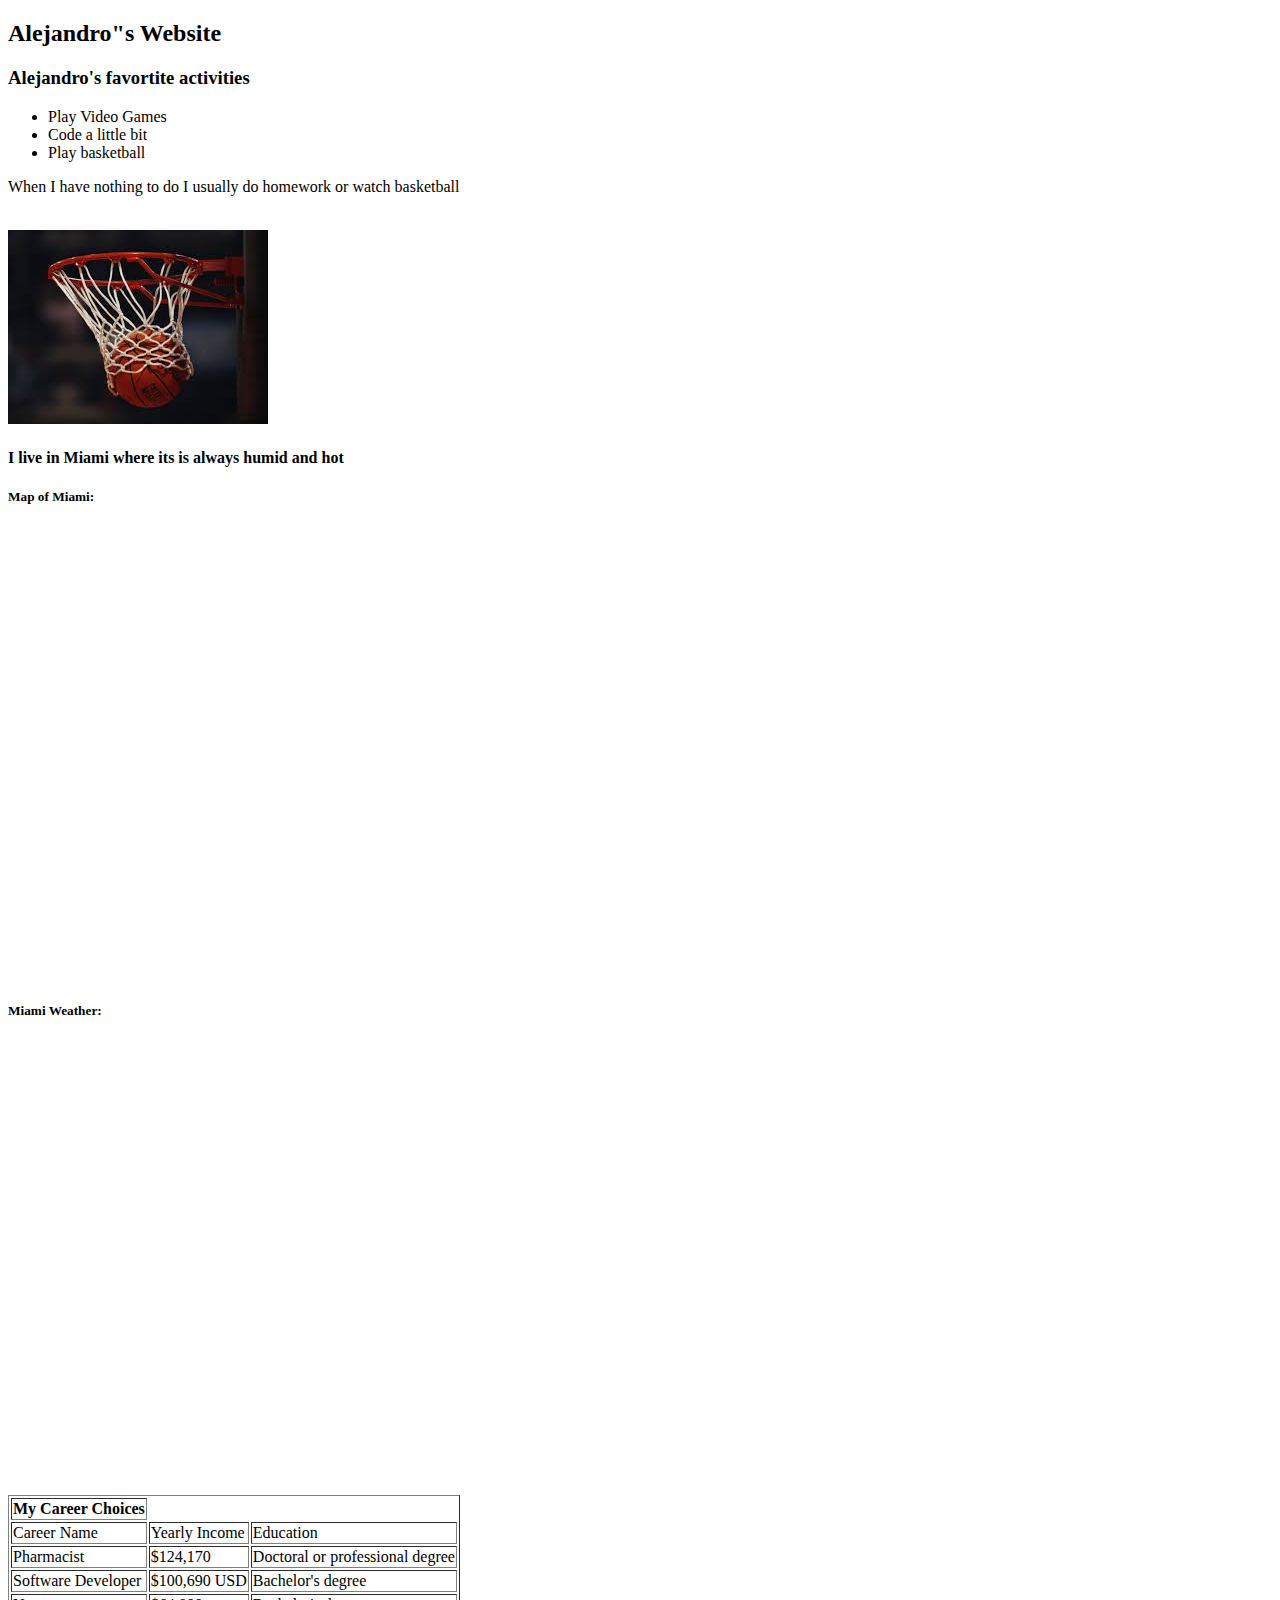
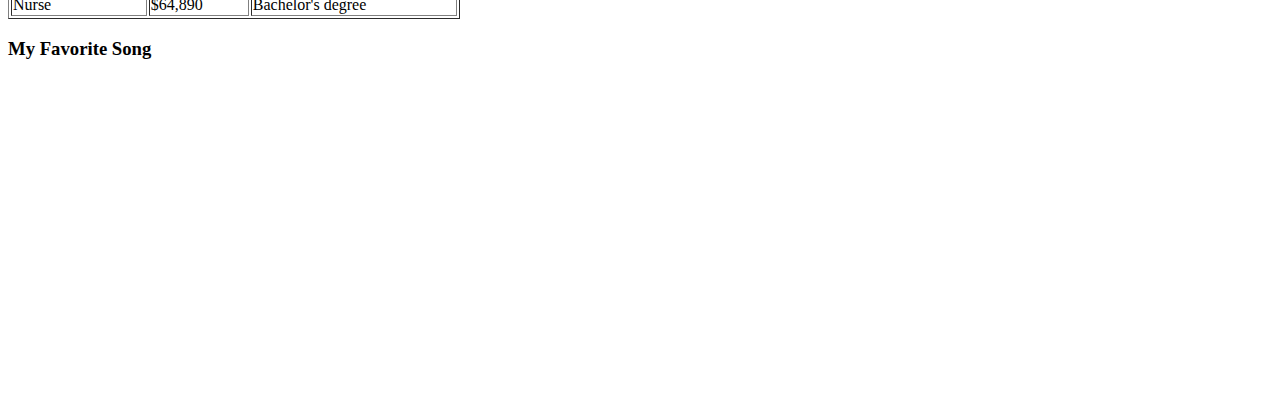
==== index.html @ 383ba2ac "Update index.html" ====
<!DOCTYPE html>
<html>
  <head>
    <title>Alejandro's Webpage</title>
    <link rel="stylesheet" type="text/css" href="style.css">
  </head>
  <body>
    <h2>Alejandro"s Website</h2>
    <h3>Alejandro's favortite activities</h3>
    <ul>
      <li>Play Video Games</li>
      <li>Code a little bit</li>
      <li>Play basketball</li>
    </ul>
    <p>When I have nothing to do I usually do homework or watch basketball</p>
    <br>
    <img class="img" src="[data-uri]">
    <h4>I live in Miami where its is always humid and hot</h4>
    <h5>Map of Miami:</h5>
    <iframe src="https://www.google.com/maps/embed?pb=!1m18!1m12!1m3!1d229929.1760314769!2d-80.36954411689972!3d25.78234042826896!2m3!1f0!2f0!3f0!3m2!1i1024!2i768!4f13.1!3m3!1m2!1s0x88d9b0a20ec8c111%3A0xff96f271ddad4f65!2sMiami%2C%20FL!5e0!3m2!1sen!2sus!4v1571853812917!5m2!1sen!2sus" width="600" height="450" frameborder="0" style="border:0;" allowfullscreen=""></iframe>
    <h5>Miami Weather:</h5>
    <iframe src="https://weather.com/weather/tenday/l/Miami+FL?canonicalCityId=c9d07351a6bbc498786bf52814f07b68fe43a40bfd634facef3db6b459321c41" width="600" height="450" frameborder="0" style="border:0;" allowfullscreen=""></iframe>
    <table border="1">
      <th>My Career Choices</th>
      <tr class="header">
        <td>Career Name</td>
        <td>Yearly Income</td>
        <td>Education</td>
      </tr>
      <tr>
        <td>Pharmacist</td>
        <td>$124,170</td>
        <td>Doctoral or professional degree</td>
      </tr>
      <tr>
        <td>Software Developer</td>
        <td>$100,690 USD</td>
        <td>Bachelor's degree</td>
      </tr>
      <tr>
        <td>Nurse</td>
        <td>$64,890</td>
        <td>Bachelor's degree</td>
      </tr>
    </table>
    <h3>My Favorite Song</h3>
    <iframe width="560" height="315" src="https://www.youtube.com/embed/fUU0xHiW2_0" frameborder="0" allow="accelerometer; autoplay; encrypted-media; gyroscope; picture-in-picture" allowfullscreen class="song"></iframe>


  </body>
</html>
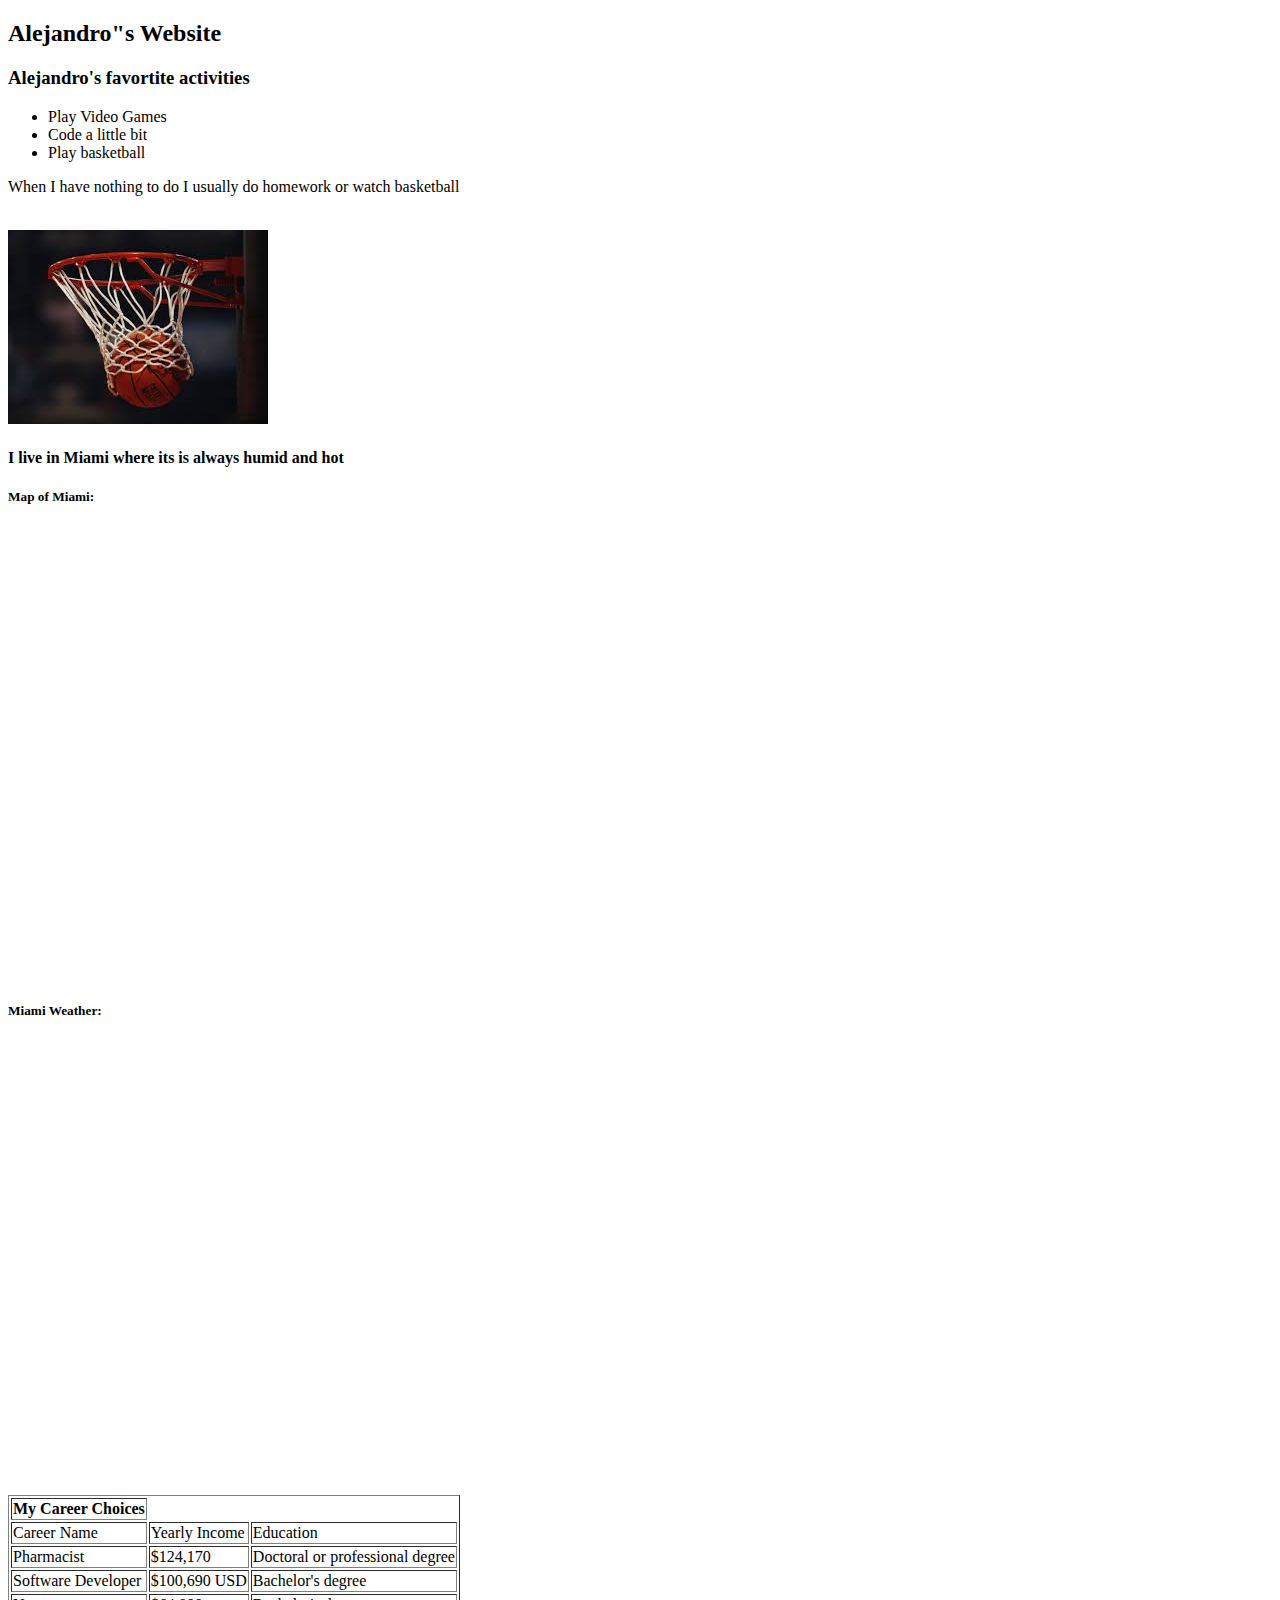
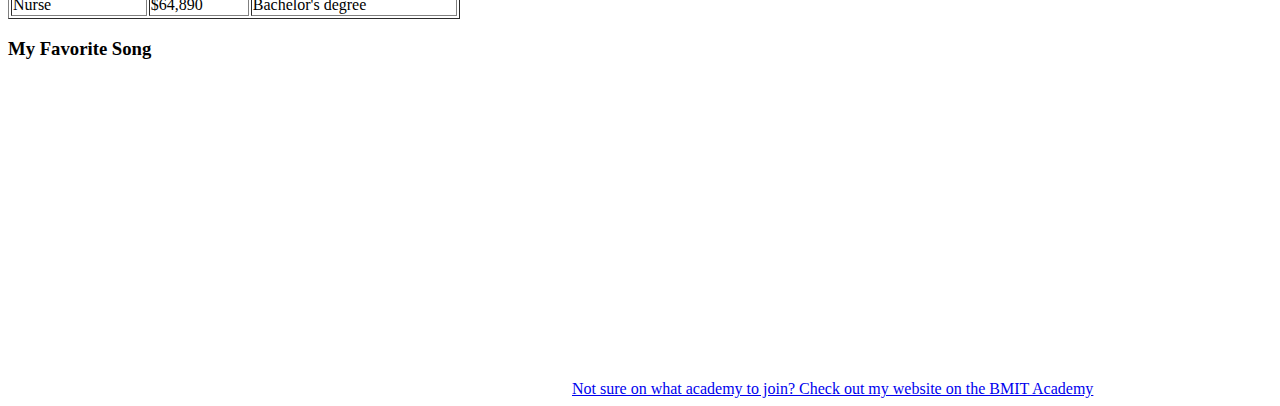
==== commit 66217302: "Update index.html" ====
--- a/index.html
+++ b/index.html
@@ -2,7 +2,7 @@
 <html>
   <head>
     <title>Alejandro's Webpage</title>
-    <link rel="stylesheet" type="text/css" href="style.css">
+    <link rel="stylesheet" type="text/css" href="Style.css">
   </head>
   <body>
     <h2>Alejandro"s Website</h2>
@@ -45,7 +45,7 @@
     </table>
     <h3>My Favorite Song</h3>
     <iframe width="560" height="315" src="https://www.youtube.com/embed/fUU0xHiW2_0" frameborder="0" allow="accelerometer; autoplay; encrypted-media; gyroscope; picture-in-picture" allowfullscreen class="song"></iframe>
-
+    <a href="index.html">Not sure on what academy to join? Check out my website on the BMIT Academy</a>
 
   </body>
 </html>
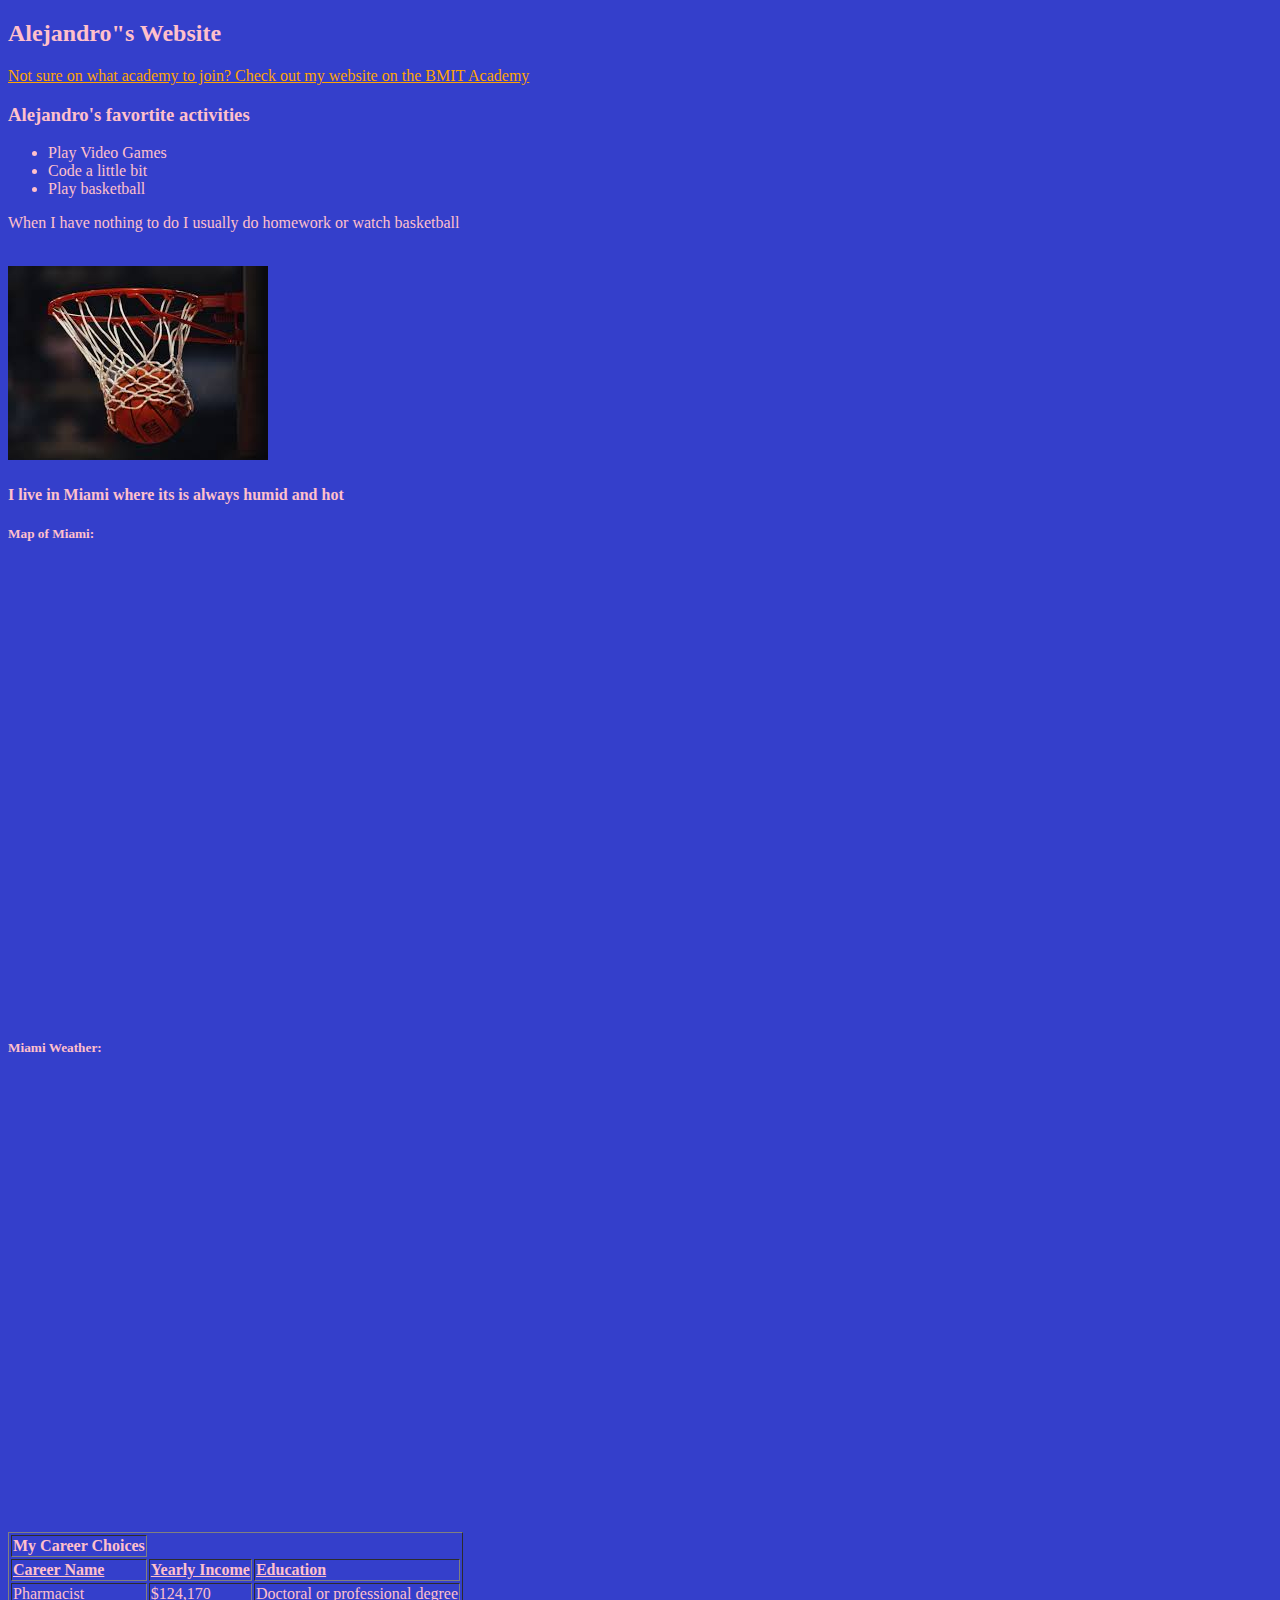
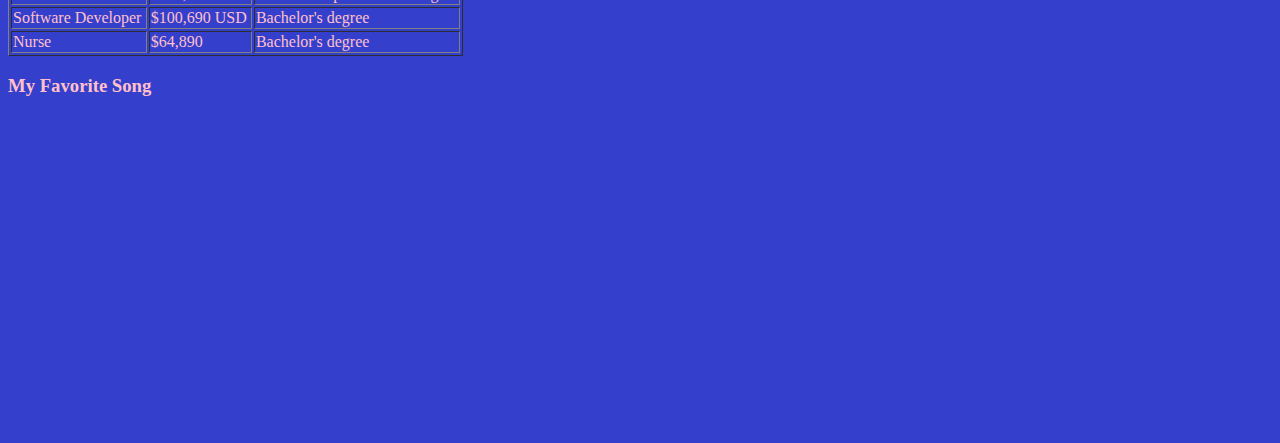
==== commit c41d97c2: "Update index.html" ====
--- a/index.html
+++ b/index.html
@@ -6,6 +6,7 @@
   </head>
   <body>
     <h2>Alejandro"s Website</h2>
+     <a href="page2.html">Not sure on what academy to join? Check out my website on the BMIT Academy</a>
     <h3>Alejandro's favortite activities</h3>
     <ul>
       <li>Play Video Games</li>
@@ -45,7 +46,8 @@
     </table>
     <h3>My Favorite Song</h3>
     <iframe width="560" height="315" src="https://www.youtube.com/embed/fUU0xHiW2_0" frameborder="0" allow="accelerometer; autoplay; encrypted-media; gyroscope; picture-in-picture" allowfullscreen class="song"></iframe>
-    <a href="index.html">Not sure on what academy to join? Check out my website on the BMIT Academy</a>
+    <br>
+   
 
   </body>
 </html>
--- a/Style.css
+++ b/Style.css
@@ -0,0 +1,22 @@
+body{
+  BACKGROUND-COLOR:#343fcb;
+  color:pink;
+}   
+
+.header{
+  text-decoration-line:Underline;
+  font-weight:Bold;
+}
+
+iframe.song:hover {
+  width:100%
+}
+
+a:link {
+  color:orange;
+}
+
+a:visited {
+  color:white;
+}
+  
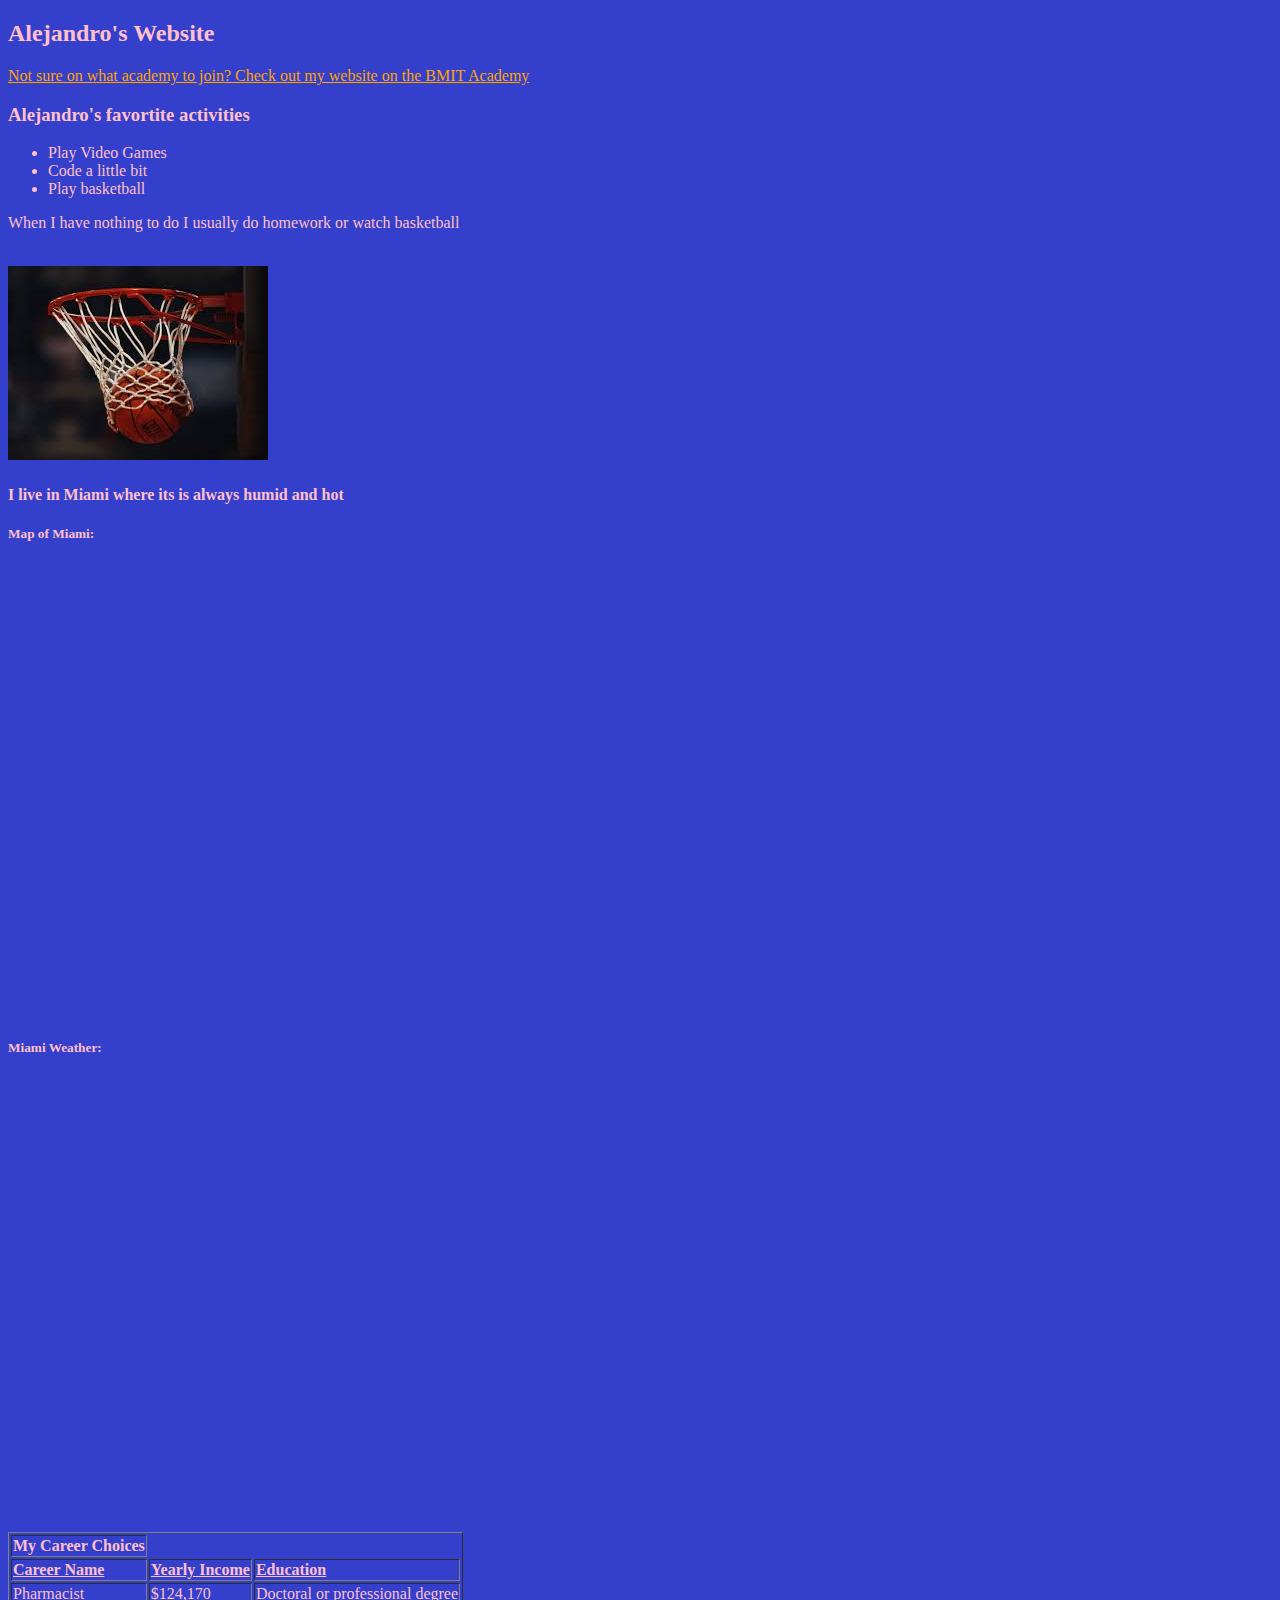
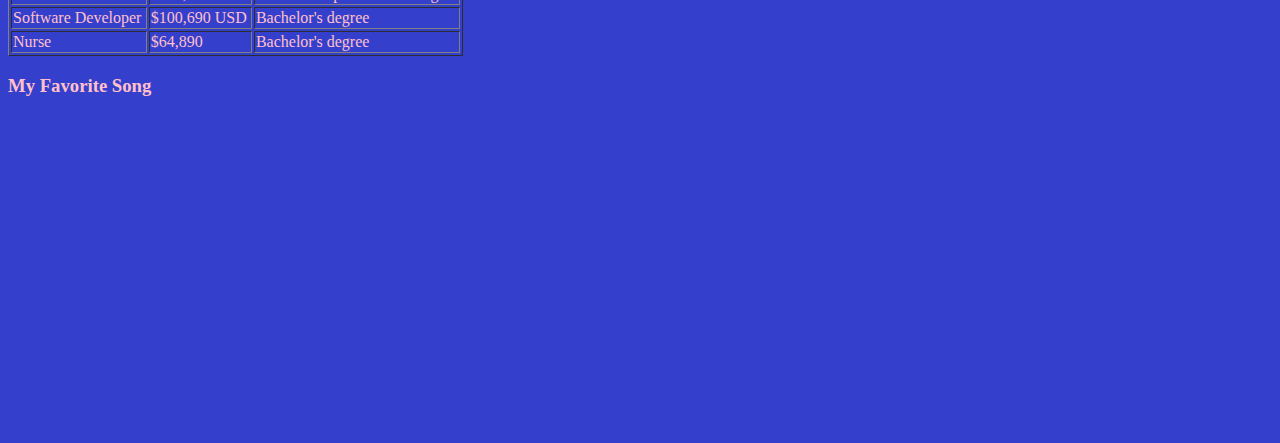
==== commit 073e2ee1: "Update index.html" ====
--- a/index.html
+++ b/index.html
@@ -5,8 +5,8 @@
     <link rel="stylesheet" type="text/css" href="Style.css">
   </head>
   <body>
-    <h2>Alejandro"s Website</h2>
-     <a href="page2.html">Not sure on what academy to join? Check out my website on the BMIT Academy</a>
+    <h2>Alejandro's Website</h2>
+    <a href="page2.html">Not sure on what academy to join? Check out my website on the BMIT Academy</a>
     <h3>Alejandro's favortite activities</h3>
     <ul>
       <li>Play Video Games</li>
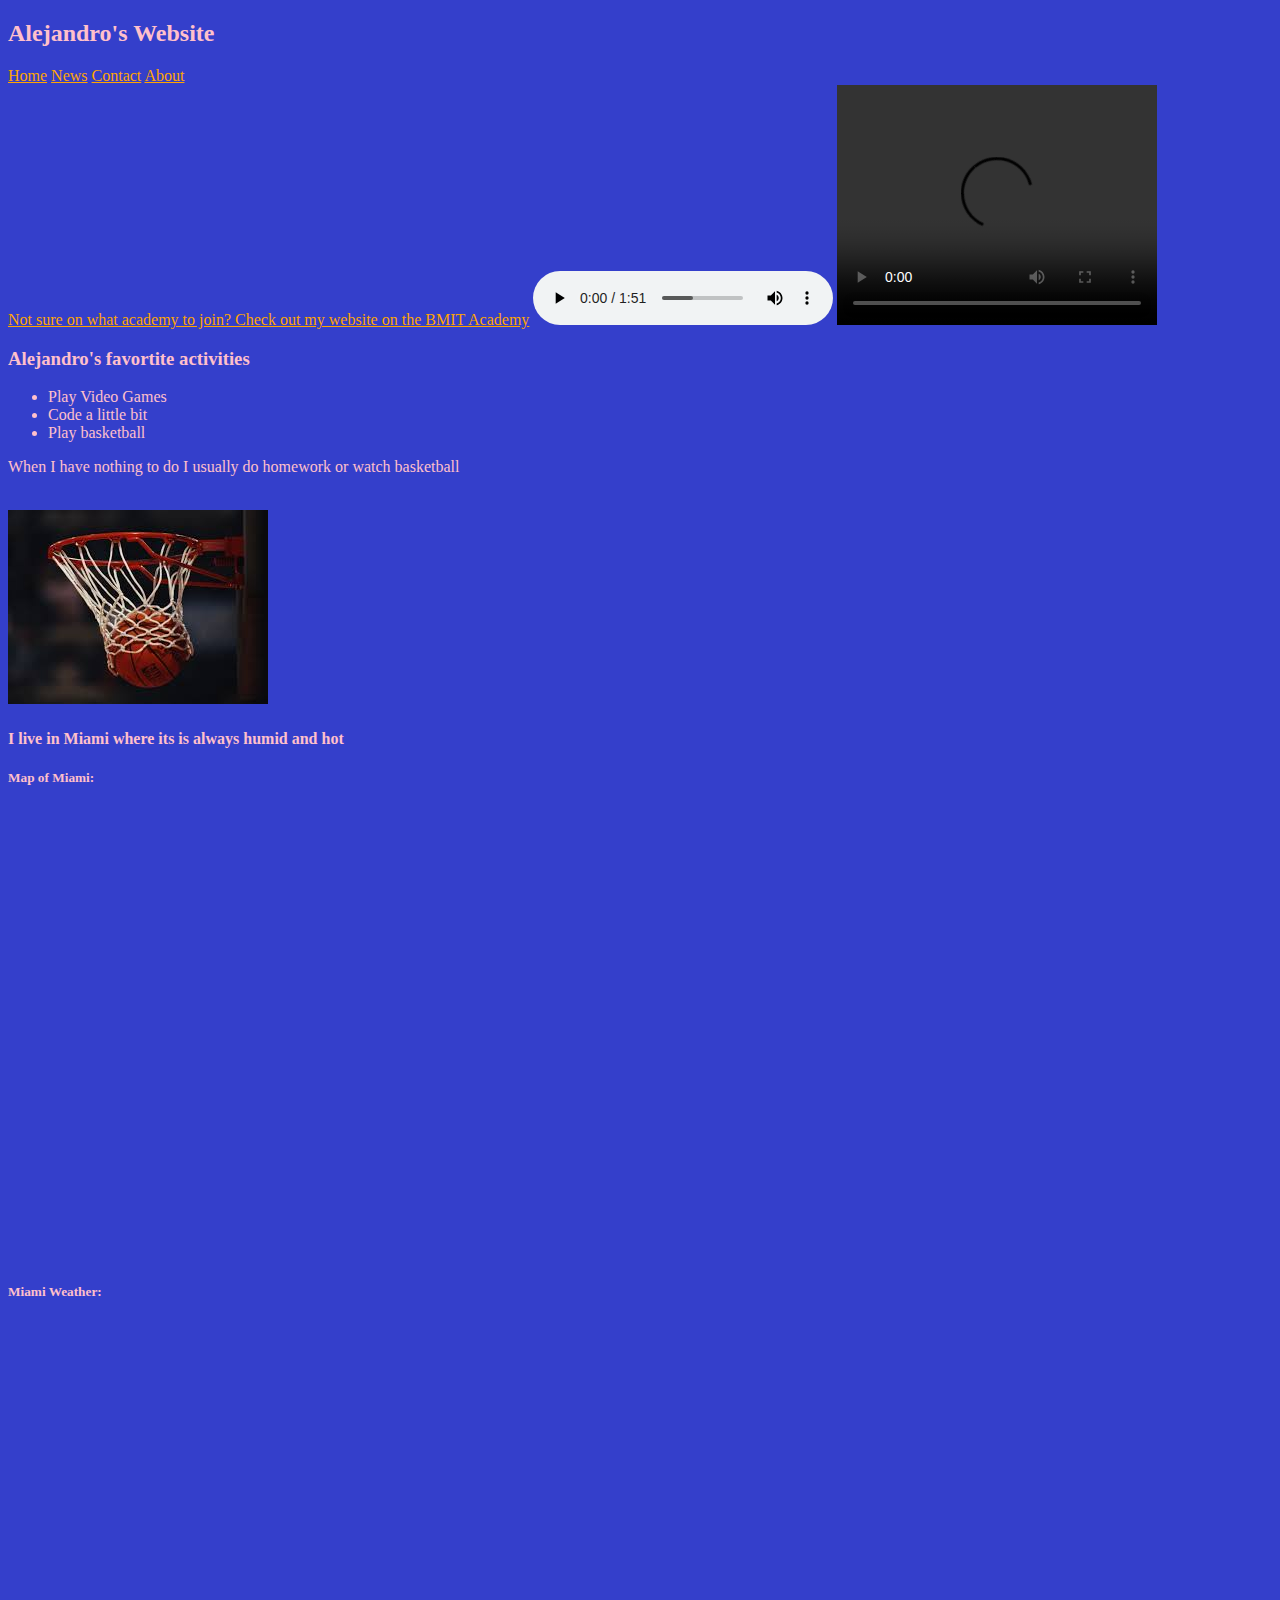
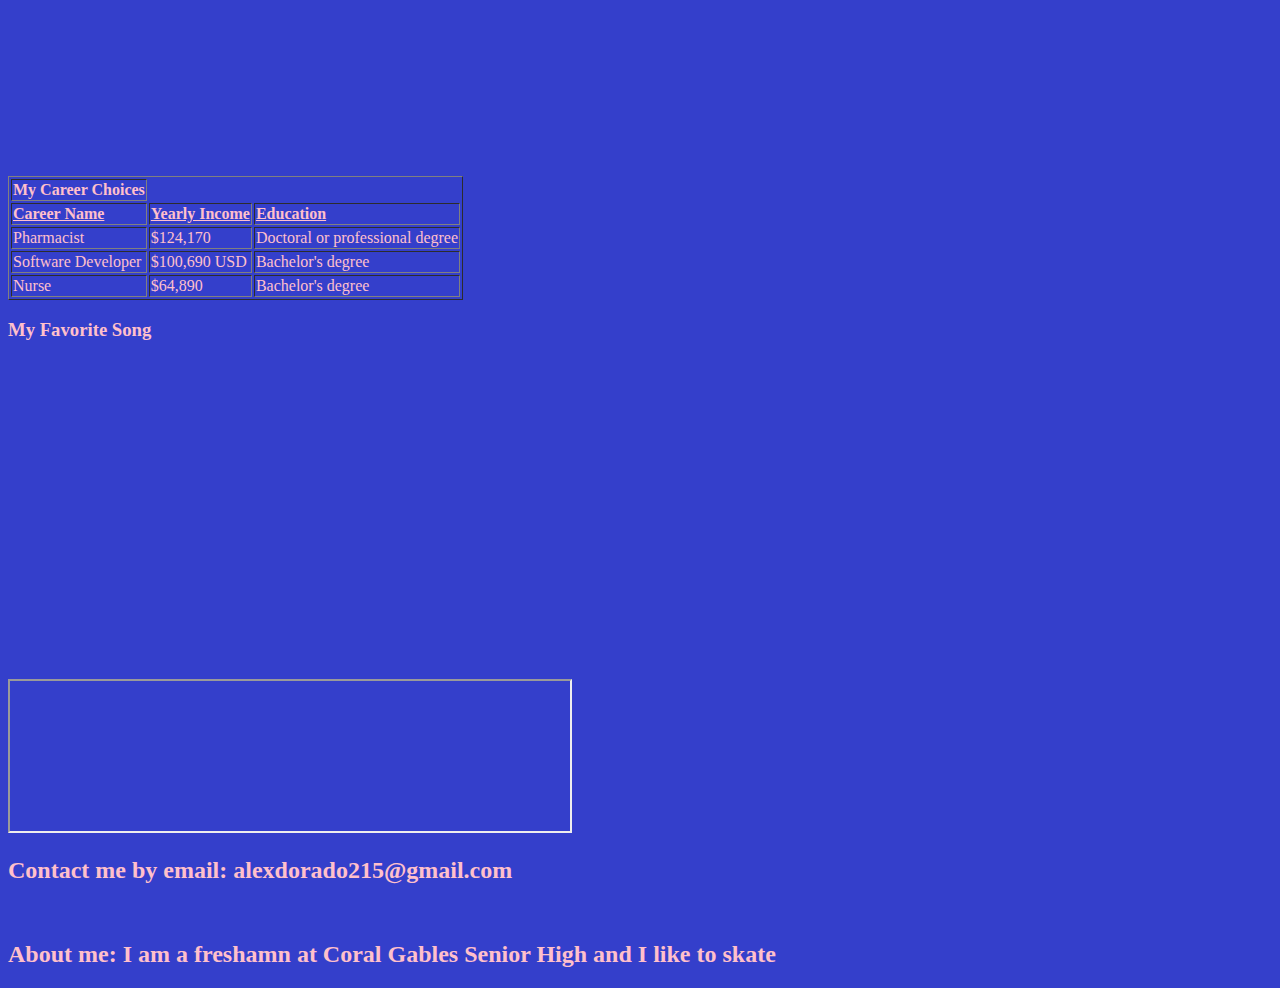
==== commit 57030ddc: "Update index.html" ====
--- a/index.html
+++ b/index.html
@@ -6,7 +6,20 @@
   </head>
   <body>
     <h2>Alejandro's Website</h2>
+     <div class="topnav">
+  <a class="active" href="#home">Home</a>
+  <a href="#news">News</a>
+  <a href="#contact">Contact</a>
+  <a href="#about">About</a>
+</div>
+   
     <a href="page2.html">Not sure on what academy to join? Check out my website on the BMIT Academy</a>
+    <audio controls>
+      <source src="uh oh stinky but it's a soft lofi beat (1).mp3" type="audio/mp3">
+    </audio>
+    <video width="320" height="240" controls>
+      <source src="SKATEBOARDING - BOO JOHNSON - RAW FOOTAGE.mp4" type="video/mp4">
+    </video>
     <h3>Alejandro's favortite activities</h3>
     <ul>
       <li>Play Video Games</li>
@@ -47,6 +60,11 @@
     <h3>My Favorite Song</h3>
     <iframe width="560" height="315" src="https://www.youtube.com/embed/fUU0xHiW2_0" frameborder="0" allow="accelerometer; autoplay; encrypted-media; gyroscope; picture-in-picture" allowfullscreen class="song"></iframe>
     <br>
+    <iframe width="560"  height:"360" src="https://www.local10.com/news/" id="news"></iframe>
+    <br>
+    <h2 id="contact">Contact me by email: alexdorado215@gmail.com</h2>
+    <br>
+    <h2 id="about">About me: I am a freshamn at Coral Gables Senior High and I like to skate</h2>
    
 
   </body>
